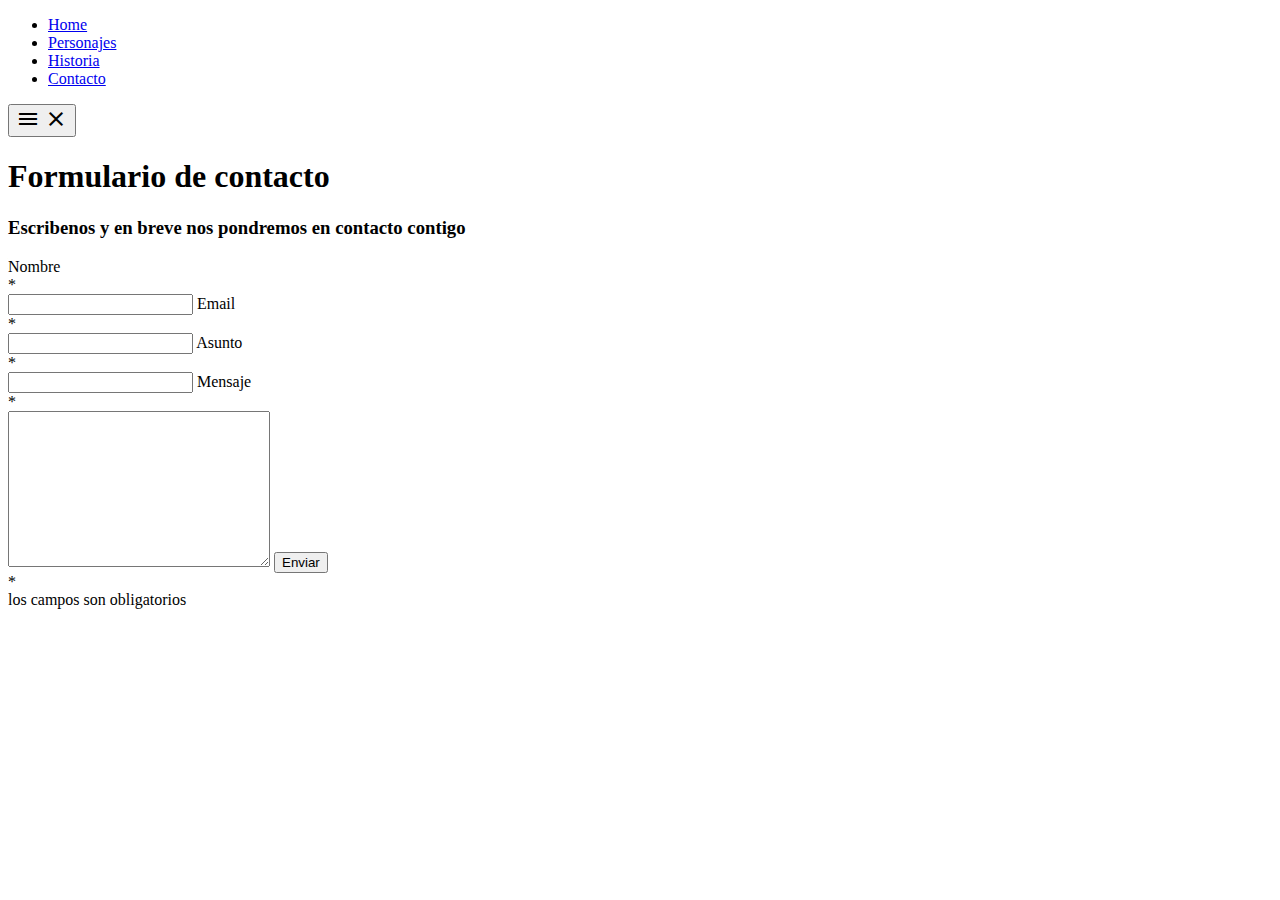
==== contacto.html @ 491d5aab "Proyecto HTML" ====
<!DOCTYPE html>
<html lang="en">
<head>
    <meta charset="UTF-8">
    <meta http-equiv="X-UA-Compatible" content="IE=edge">
    <meta name="viewport" content="width=device-width, initial-scale=1.0">
    <title>Contacto</title>
    <link rel="stylesheet" href="https://fonts.googleapis.com/icon?family=Material+Icons" >
    <link rel="stylesheet" href="css/styles.css">    
    <script src="js/script.js" defer></script>
    <style>
        @import url('https://fonts.googleapis.com/css2?family=Satisfy&display=swap');
    </style>
</head>
<body class="imagen_principal">  
    <header>            
        <ul class="menu">
            <li><a class="menuItem" href="index.html">Home</a></li>
            <li><a class="menuItem" href="personajes.html">Personajes</a></li>
            <li><a class="menuItem" href="historia.html">Historia</a></li>
            <li><a class="menuItem" href="contacto.html">Contacto</a></li>
        </ul>
        <button class="hamburger">
            <!-- material icons https://material.io/resources/icons/ -->
            <i class="menuIcon material-icons">menu</i>
            <i class="closeIcon material-icons">close</i>
        </button>
    </header>  
    <main class="completo">
        <section class="contenedor_oscuro">
            <div class="container-form">
                <h1>Formulario de contacto</h1>
                <h3>Escribenos y en breve nos pondremos en contacto contigo</h3>
                <form action="">
                    <label for="name">Nombre<div class="ast">*</div></label>
                    <input type="text" name="name" id="name" required>
                    <label for="email">Email<div class="ast">*</div></label>
                    <input type="email" name="email" id="email" required>
                    <label for="asunto">Asunto<div class="ast">*</div></label>
                    <input type="text" name="asunto" id="asunto" required>
                    <label for="mensaje">Mensaje<div class="ast">*</div></label>
                    <textarea name="mensaje" id="mensaje" cols="30" rows="10" required></textarea>
                                    
                    <input type="submit" value="Enviar">

                    <label for="mensaje"><div class="ast">*</div> los campos son obligatorios</label>
                </form>
            </div>
        </section>
    </main>



</body>
</html>
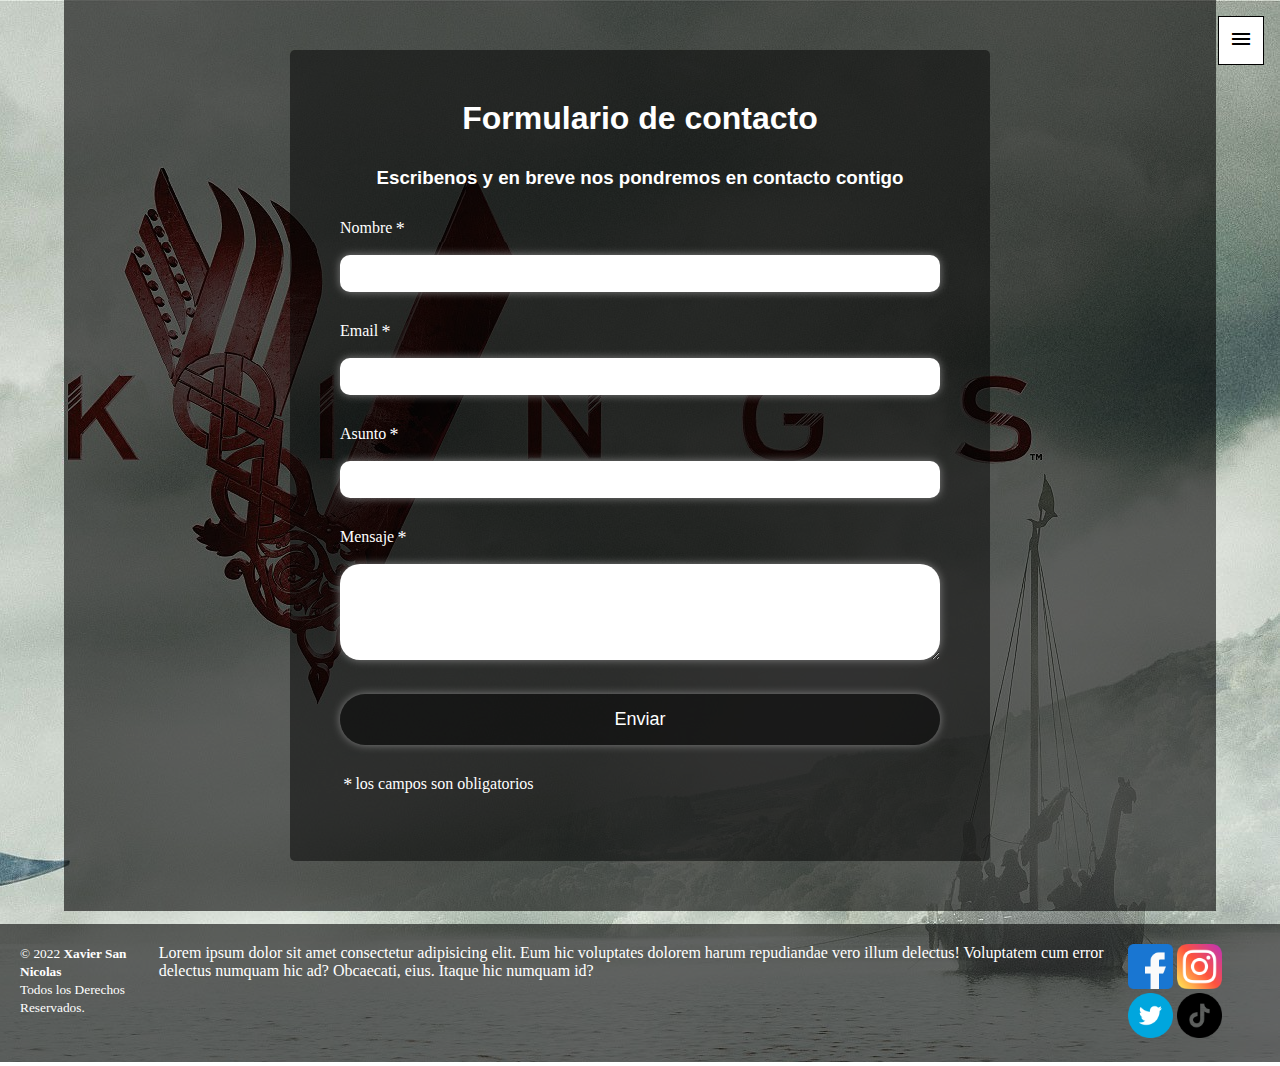
==== commit edc0f8e0: "Add files via upload" ====
--- a/contacto.html
+++ b/contacto.html
@@ -1,55 +1,88 @@
-<!DOCTYPE html>
-<html lang="en">
-<head>
-    <meta charset="UTF-8">
-    <meta http-equiv="X-UA-Compatible" content="IE=edge">
-    <meta name="viewport" content="width=device-width, initial-scale=1.0">
-    <title>Contacto</title>
-    <link rel="stylesheet" href="https://fonts.googleapis.com/icon?family=Material+Icons" >
-    <link rel="stylesheet" href="css/styles.css">    
-    <script src="js/script.js" defer></script>
-    <style>
-        @import url('https://fonts.googleapis.com/css2?family=Satisfy&display=swap');
-    </style>
-</head>
-<body class="imagen_principal">  
-    <header>            
-        <ul class="menu">
-            <li><a class="menuItem" href="index.html">Home</a></li>
-            <li><a class="menuItem" href="personajes.html">Personajes</a></li>
-            <li><a class="menuItem" href="historia.html">Historia</a></li>
-            <li><a class="menuItem" href="contacto.html">Contacto</a></li>
-        </ul>
-        <button class="hamburger">
-            <!-- material icons https://material.io/resources/icons/ -->
-            <i class="menuIcon material-icons">menu</i>
-            <i class="closeIcon material-icons">close</i>
-        </button>
-    </header>  
-    <main class="completo">
-        <section class="contenedor_oscuro">
-            <div class="container-form">
-                <h1>Formulario de contacto</h1>
-                <h3>Escribenos y en breve nos pondremos en contacto contigo</h3>
-                <form action="">
-                    <label for="name">Nombre<div class="ast">*</div></label>
-                    <input type="text" name="name" id="name" required>
-                    <label for="email">Email<div class="ast">*</div></label>
-                    <input type="email" name="email" id="email" required>
-                    <label for="asunto">Asunto<div class="ast">*</div></label>
-                    <input type="text" name="asunto" id="asunto" required>
-                    <label for="mensaje">Mensaje<div class="ast">*</div></label>
-                    <textarea name="mensaje" id="mensaje" cols="30" rows="10" required></textarea>
-                                    
-                    <input type="submit" value="Enviar">
-
-                    <label for="mensaje"><div class="ast">*</div> los campos son obligatorios</label>
-                </form>
-            </div>
-        </section>
-    </main>
-
-
-
-</body>
+<!DOCTYPE html>
+<html lang="en">
+<head>
+    <meta charset="UTF-8">
+    <meta http-equiv="X-UA-Compatible" content="IE=edge">
+    <meta name="viewport" content="width=device-width, initial-scale=1.0">
+    <title>Contacto</title>
+    <link rel="stylesheet" href="https://fonts.googleapis.com/icon?family=Material+Icons" >
+    <link rel="stylesheet" href="css/styles.css">    
+    <script src="js/script.js" defer></script>
+    <style>
+        @import url('https://fonts.googleapis.com/css2?family=Satisfy&display=swap');
+    </style>
+    <!-- Primary Meta Tags -->
+    <title>Vikingos</title>
+    <meta name="title" content="Vikingos">
+    <meta name="description" content="">
+
+    <!-- Open Graph / Facebook -->
+    <meta property="og:type" content="website">
+    <meta property="og:url" content="https://xavisannicolas.github.io/proyectoHTML/">
+    <meta property="og:title" content="Vikingos">
+    <meta property="og:description" content="">
+    <meta property="og:image" content="">
+
+    <!-- Twitter -->
+    <meta property="twitter:card" content="summary_large_image">
+    <meta property="twitter:url" content="https://xavisannicolas.github.io/proyectoHTML/">
+    <meta property="twitter:title" content="Vikingos">
+    <meta property="twitter:description" content="">
+    <meta property="twitter:image" content="">
+</head>
+<body class="imagen_principal">  
+    <header>            
+        <ul class="menu">
+            <li><a class="menuItem" href="index.html">Home</a></li>
+            <li><a class="menuItem" href="personajes.html">Personajes</a></li>
+            <li><a class="menuItem" href="historia.html">Historia</a></li>
+            <li><a class="menuItem" href="contacto.html">Contacto</a></li>
+        </ul>
+        <button class="hamburger">
+            <!-- material icons https://material.io/resources/icons/ -->
+            <i class="menuIcon material-icons">menu</i>
+            <i class="closeIcon material-icons">close</i>
+        </button>
+    </header>  
+    <main class="completo">
+        <section class="contenedor_oscuro">
+            <div class="container-form">
+                <h1>Formulario de contacto</h1>
+                <h3>Escribenos y en breve nos pondremos en contacto contigo</h3>
+                <form action="">
+                    <label for="name">Nombre<div class="ast">*</div></label>
+                    <input type="text" name="name" id="name" required>
+                    <label for="email">Email<div class="ast">*</div></label>
+                    <input type="email" name="email" id="email" required>
+                    <label for="asunto">Asunto<div class="ast">*</div></label>
+                    <input type="text" name="asunto" id="asunto" required>
+                    <label for="mensaje">Mensaje<div class="ast">*</div></label>
+                    <textarea name="mensaje" id="mensaje" cols="30" rows="4" required></textarea>
+                                    
+                    <input type="submit" value="Enviar">
+
+                    <label for="mensaje"><div class="ast">*</div> los campos son obligatorios</label>
+                </form>
+            </div>
+        </section>
+    </main>
+    <footer class="pie">
+        <div class="grupo">
+            <div class="box">
+                <small>&copy; 2022 <b>Xavier San Nicolas</b><br />Todos los Derechos Reservados.</small>
+            </div>
+            <div class="box">
+                <p>Lorem ipsum dolor sit amet consectetur adipisicing elit. Eum hic voluptates dolorem harum repudiandae vero illum delectus! Voluptatem cum error delectus numquam hic ad? Obcaecati, eius. Itaque hic numquam id?</p>
+            </div>
+            <div class="box">
+                <div class="red-social">
+                    <a href="#"><img src="img/facebook.png" alt="Facebook"></a>
+                    <a href="#"><img src="img/instagram.png" alt="Instagram"></a>
+                    <a href="#"><img src="img/gorjeo.png" alt="Twitter"></a>
+                    <a href="#"><img src="img/tik-tok.png" alt="Tik-Tok"></a>
+                </div>
+            </div>
+        </div>
+    </footer>
+</body>
 </html>--- a/css/styles.css
+++ b/css/styles.css
@@ -0,0 +1,477 @@
+* {
+margin: 0;
+padding: 0;
+box-sizing: border-box;
+
+}
+
+@keyframes fadeIn {
+  0% { opacity: 0; };
+  100% { opacity: 1; };
+}
+
+audio {
+  position: fixed;
+  bottom: 3rem;   
+  right: 1rem;
+}
+
+@media only screen and (max-width: 768px) 
+{
+    .imagen_principal {
+      background-attachment: fixed;
+      background-image: url(../img/Portada2.jpg);
+      background-position: center;
+      background-repeat: no-repeat;
+    }
+
+    .contenedor_personajes {
+      display: grid;
+      grid-template-columns: repeat(auto-fill, minmax(15em, 1fr));
+      min-height: calc(3em - 1fr);    
+      gap: 3px;
+      width: 95%;
+      background:rgba(1,1,1,0.6);
+      color: white;
+      margin: auto;
+      margin-top: 80px;
+    }
+
+    .contenedor_oscuro {
+      width: 90%;
+      background:rgba(1,1,1,0.6);
+      color: white;
+      padding: 50px;
+      margin: auto;
+      margin-top: 80px;
+    }
+    
+    .card { 
+      padding: 3px; 
+      margin: 0.5rem;
+      border-radius: 5px;
+      background: rgba(1,1,1,0.6);       
+    }
+
+    .card1 {
+      animation: fadeIn 2s;    
+    }
+    
+    .card2 {
+      animation: fadeIn 4s;
+    }
+  
+    .card3 {
+      animation: fadeIn 6s;
+    }
+  
+    .card4 {
+      animation: fadeIn 8s;
+    }
+  
+    .card5 {
+      animation: fadeIn 10s;
+    }
+  
+    .card6 {
+      animation: fadeIn 12s;
+    }
+  
+    .card7 {
+      animation: fadeIn 14s;
+    }
+  
+    .card8 {
+      animation: fadeIn 16s;
+    }
+  
+    .card9 {
+      animation: fadeIn 18s;
+    }
+
+    .imagen {
+      display: flex;     
+      justify-content: center;
+      align-items: center; 
+      width: 100%;
+    }
+  
+    .imagen img{
+      width: 100%;
+      border-radius: 10px;
+    }
+
+    h2 {
+      display: flex;     
+      justify-content: center;
+      align-items: center; 
+      padding: 10px;
+      color: white;
+      font-size:20px;
+    }
+
+    .pie {    
+      width: 100%;
+      margin-top: 1%;
+      background: rgba(1,1,1,0.6);          
+    }
+  
+    .pie .grupo{      
+      color: white;
+      width: 100%;
+      max-width: 2000px;
+      margin: auto;
+      padding: 20px;
+    }
+    
+    .pie .grupo .box{      
+      margin-bottom: 10px;
+    }
+  
+    .pie .grupo .box .red-social img{
+      text-decoration: none;
+      width: 45px;
+      height: 45px;
+      line-height: 45px;      
+    }
+    
+    /* FORM */
+
+    .container-form {
+      max-width: 700px;
+      margin: auto;
+      background: white;
+      padding: 50px;
+      background: rgba(1,1,1,0.5);;
+      border-radius: 5px;
+    }
+  
+    .container-form h1 {
+      font-family: sans-serif;
+      text-align: center;
+      margin-bottom: 30px;
+    }  
+  
+    .container-form h3 {
+      font-family: sans-serif;
+      text-align: center;
+      margin-bottom: 30px;
+    }
+  
+    input[type="text"],
+    input[type="email"],
+    textarea {
+      border-radius: 10px;
+      border: none;
+      box-shadow: 0px 0px 8px grey;
+      padding: 8px;
+      caret-color: var(--main);
+      font-size: 18px;
+      width: 100%;
+      outline: none;
+      margin-bottom: 30px;
+      color: black;
+    }
+      
+    textarea {
+      resize: vertical;
+      margin-bottom: 30px;
+      border-radius: 20px;
+    }
+  
+    input:focus,
+    textarea:focus {
+      border: 1px solid white;  
+    }
+  
+    label {
+      display: flex;
+      margin-bottom: 15px;
+    }
+  
+    input[type="submit"] {
+      border-radius: 50px;
+      border: none;
+      box-shadow: 0px 0px 8px grey;
+      padding: 15px;
+      margin-bottom: 30px;
+      font-size: 18px;
+      background: rgba(1,1,1,0.5);
+      color: white;
+      width: 100%;
+      outline: none;
+      cursor: pointer;
+    }
+  
+    input[type="submit"]:hover {
+      background: white;
+      color: black;
+    }
+  
+    .ast
+    {
+      color: white;
+      font-size: 18px;
+      margin: 0 0.2rem;
+    }  
+}
+
+@media only screen and (min-width: 768px) 
+{
+  .imagen_principal {
+      background-image: url(../img/Portada.jpg);
+      background-position: right 0%;
+      background-repeat: no-repeat;
+  }
+
+  .contenedor_oscuro {
+    width: 90%;
+    background:rgba(1,1,1,0.6);
+    color: white;
+    padding: 50px;
+    margin: auto;
+  }
+
+  .contenedor_oscuro p{
+    font-size: 25px;
+  }
+
+  .contenedor_personajes {
+      display: grid;
+      grid-template-columns: repeat(3,1fr);
+      grid-template-rows: repeat(3,1fr);    
+      gap: 3px;
+      width: 90%;
+      background:rgba(1,1,1,0.6);
+      color: white;
+      margin: auto;
+  }
+
+  .card {   
+    padding: 5px; 
+    margin: 0.5rem;
+    border-radius: 5px;
+    background: rgba(1,1,1,0.6); 
+  }
+
+  .card1 {
+    animation: fadeIn 2s;    
+  }
+  
+  .card2 {
+    animation: fadeIn 4s;
+  }
+
+  .card3 {
+    animation: fadeIn 6s;
+  }
+
+  .card4 {
+    animation: fadeIn 8s;
+  }
+
+  .card5 {
+    animation: fadeIn 10s;
+  }
+
+  .card6 {
+    animation: fadeIn 12s;
+  }
+
+  .card7 {
+    animation: fadeIn 14s;
+  }
+
+  .card8 {
+    animation: fadeIn 16s;
+  }
+
+  .card9 {
+    animation: fadeIn 18s;
+  }
+
+  .card img:hover{
+    transform: rotateY(180deg);
+    
+  }
+
+  .imagen {
+    display: flex;     
+    justify-content: center;
+    align-items: center; 
+    width: 100%;
+  }
+
+  .imagen img{
+    width: 80%;
+    border-radius: 10px;
+  }
+
+  h2 {
+    display: flex;     
+    justify-content: center;
+    align-items: center; 
+    padding: 10px;
+    color: white;
+    font-size:20px;
+  }
+
+  .pie {    
+    width: 100%;
+    margin-top: 1%;
+    background: rgba(1,1,1,0.6);          
+  }
+
+  .pie .grupo{
+    color: white;
+    width: 100%;
+    max-width: 2000px;
+    margin: auto;
+    display: flex;
+    justify-content: space-around;
+    padding: 20px;
+    column-gap: 20px;
+  }
+
+  .pie .grupo .box .red-social img{
+    text-decoration: none;
+    width: 45px;
+    height: 45px;
+    line-height: 45px;      
+  }
+  
+  /* FORM */
+
+  .container-form {
+    max-width: 700px;
+    margin: auto;
+    background: white;
+    padding: 50px;
+    background: rgba(1,1,1,0.5);
+    border-radius: 5px;
+  }
+
+  .container-form h1 {
+    font-family: sans-serif;
+    text-align: center;
+    margin-bottom: 30px;
+  }  
+
+  .container-form h3 {
+    font-family: sans-serif;
+    text-align: center;
+    margin-bottom: 30px;
+  }
+
+  input[type="text"],
+  input[type="email"],
+  textarea {
+    border-radius: 10px;
+    border: none;
+    box-shadow: 0px 0px 8px grey;
+    padding: 8px;
+    caret-color: var(--main);
+    font-size: 18px;
+    width: 100%;
+    outline: none;
+    margin-bottom: 30px;
+    color: black;
+  }
+    
+  textarea {
+    resize: vertical;
+    margin-bottom: 30px;
+    border-radius: 20px;
+  }
+
+  input:focus,
+  textarea:focus {
+    border: 1px solid white;  
+  }
+
+  label {
+    display: flex;
+    margin-bottom: 15px;
+  }
+
+  input[type="submit"] {
+    border-radius: 50px;
+    border: none;
+    box-shadow: 0px 0px 8px grey;
+    padding: 15px;
+    margin-bottom: 30px;
+    font-size: 18px;
+    background: rgba(1,1,1,0.5);
+    color: white;
+    width: 100%;
+    outline: none;
+    cursor: pointer;
+  }
+
+  input[type="submit"]:hover {
+    background: white;
+    color: black;
+  }
+
+  .ast
+  {
+    color: white;
+    font-size: 18px;
+    margin: 0 0.2rem;
+  }
+}
+
+/* MENU */
+
+  .menuItem {
+    display: block;
+    margin: 2rem 2rem;
+    font-size: 1.8rem;
+    color: white;
+    text-decoration: none;
+  }
+  
+  .menuItem:hover {
+    color: red;
+  }
+  
+  .hamburger {
+    position: fixed;
+    z-index: 100;
+    top: 1rem;
+    right: 1rem;
+    padding: 10px;
+    border: black solid 1px;
+    background: white;
+    cursor: pointer;   
+  }  
+  
+  .menu {
+    position: fixed;
+    transform: translateY(-100%);
+    transition: transform 1s;
+    text-align: center;
+    top: 0;
+    left: 0;
+    right: 0;
+    bottom: 0;
+    z-index: 100;
+    background:rgba(1,1,1,0.8);
+    color: white;
+    list-style: none;
+    padding-top: 4rem;
+    font-family: 'Satisfy', cursive;  
+  }     
+
+  .closeIcon {
+    display: none;
+    transform: translateY(0%);;
+  }
+  
+  .showMenu {
+    display: block;
+    transform: translateY(0%);
+  } 
+
+
+
